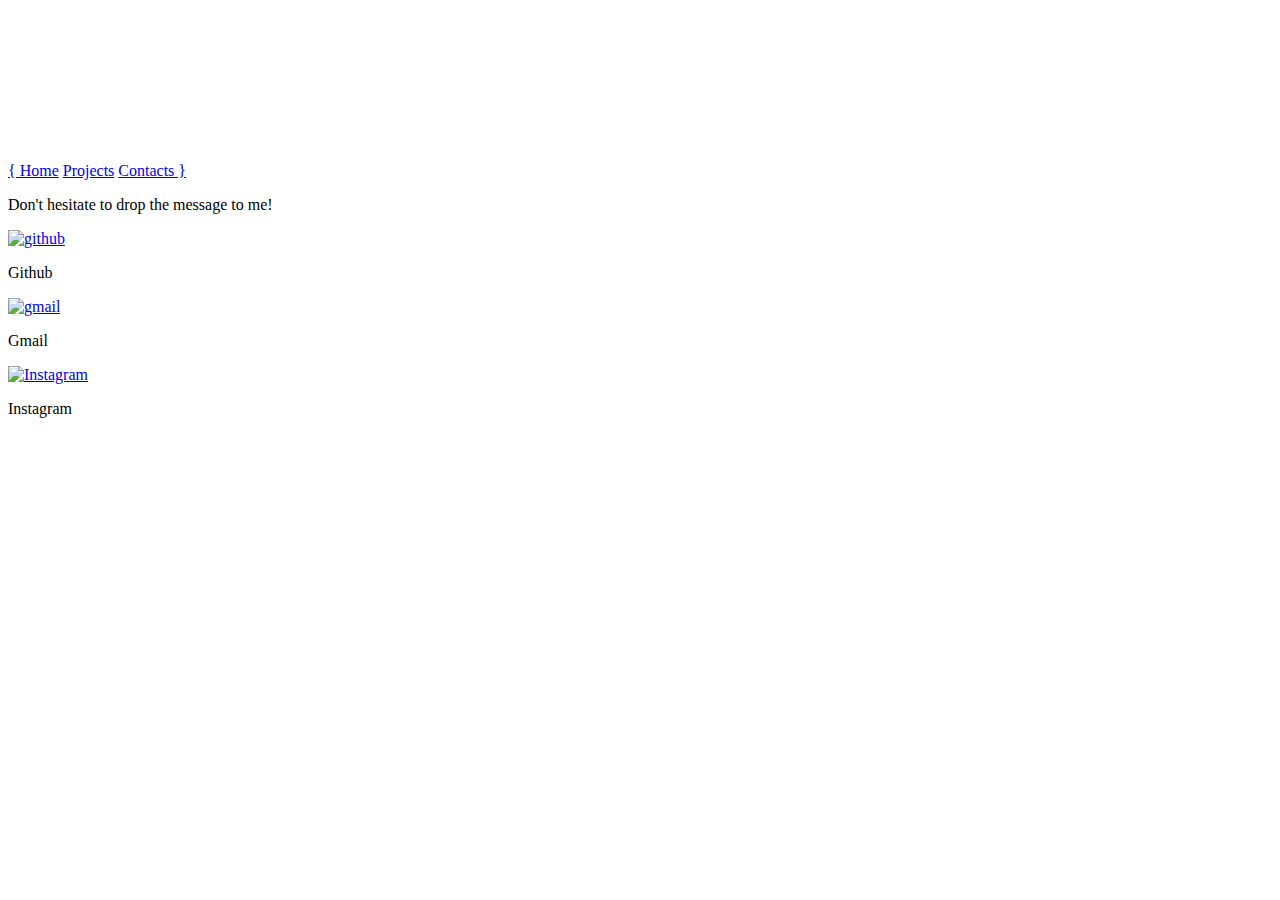
==== contacts.html @ a5096a4c "lastupdatedcommit14102023" ====
<!DOCTYPE html>
<html lang="en">
<head>
    <meta charset="UTF-8">
    <meta name="viewport" content="width=device-width, initial-scale=1.0">
    <link rel="stylesheet" href="cstyles.css">
    <link rel="preconnect" href="https://fonts.googleapis.com">
    <link rel="preconnect" href="https://fonts.gstatic.com" crossorigin>
    <link href="https://fonts.googleapis.com/css2?family=Kanit:wght@100;200;300&display=swap" rel="stylesheet">
    <title>Ivan Medvedev - Contacts</title>
</head>
<header>
    <video playsinline autoplay muted loop poster="mbackground.webp">
        <source src="contacts_background.mp4" type="video/mp4">
        Your browser does not support the video tag.
      </video>
      <nav id="navbar">
        <a href="/Portfolio/index.html" id="home_nav" class="glow-on-hover">{ Home</a>
        <a href="/projects/projects.html" id="projects_nav" class="glow-on-hover">Projects</a>
        <a href="/Contacts/contacts.html" id="contacts_nav" class="glow-on-hover">Contacts }</a>
    </nav>
</header>
<body>
    <div class="message">
        <p>Don't hesitate to drop the message to me!</p>
    </div>
    <div class="social_icons">
        <div class="github">
            <a href="https://github.com/MrGulas"><img src="github-logo.png" alt="github"></a>
            <p>Github</p>
        </div>
        <div class="gmail">
            <a href="mailto:vanya.medvedev66@gmail.com"><img src="gmail-logo.png" alt="gmail"></a>
            <p>Gmail</p>
        </div>
        <div class="instagram">
            <a href="https://www.instagram.com/galaxyinsideyou_"><img src="instagram-logo.png" alt="Instagram"></a>
            <p>Instagram</p>
        </div>
    </div>
</html>
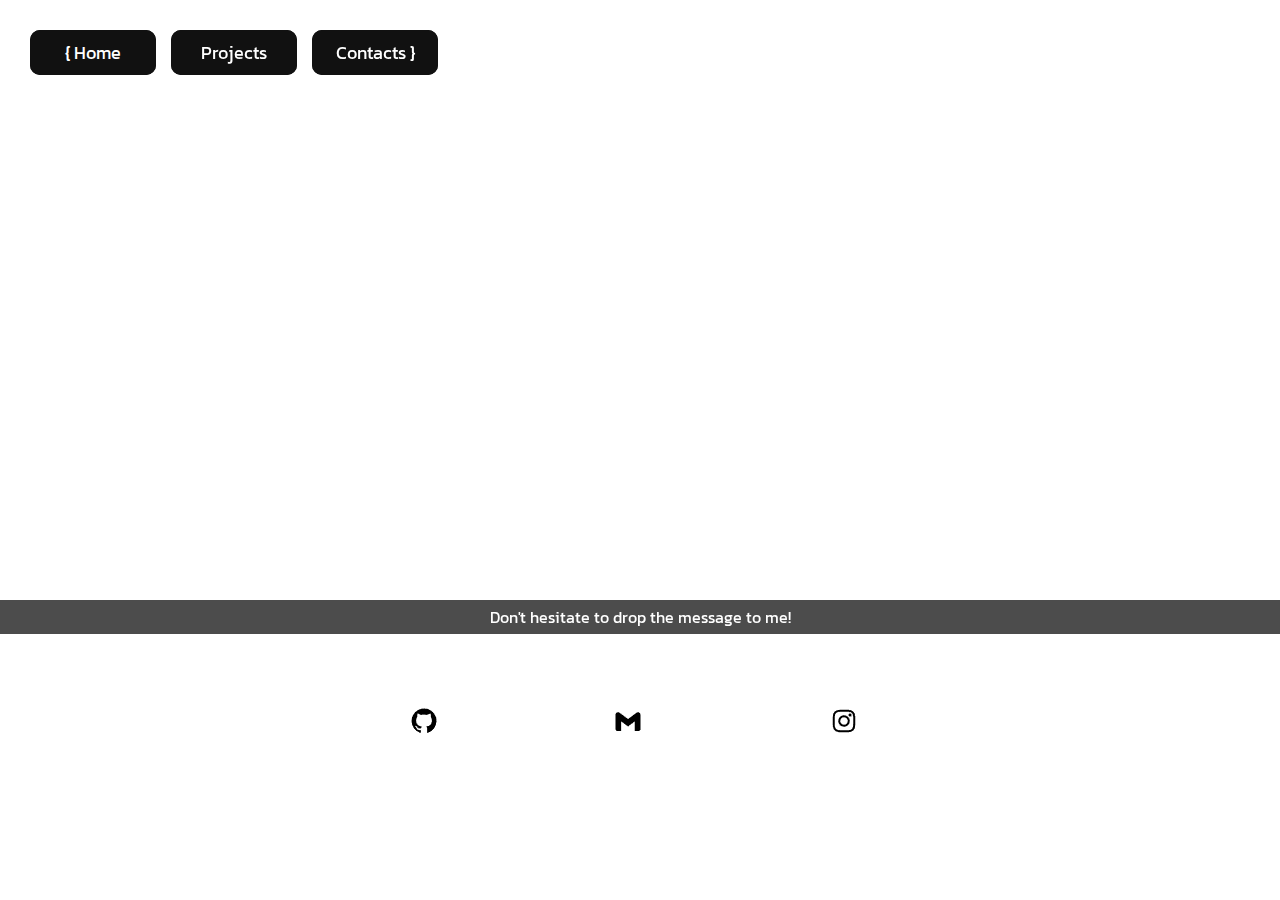
==== commit 026c5deb: "added mobile resp." ====
--- a/contacts.html
+++ b/contacts.html
@@ -3,7 +3,7 @@
 <head>
     <meta charset="UTF-8">
     <meta name="viewport" content="width=device-width, initial-scale=1.0">
-    <link rel="stylesheet" href="cstyles.css">
+    <link rel="stylesheet" href="css/cstyles.css">
     <link rel="preconnect" href="https://fonts.googleapis.com">
     <link rel="preconnect" href="https://fonts.gstatic.com" crossorigin>
     <link href="https://fonts.googleapis.com/css2?family=Kanit:wght@100;200;300&display=swap" rel="stylesheet">
@@ -11,13 +11,13 @@
 </head>
 <header>
     <video playsinline autoplay muted loop poster="mbackground.webp">
-        <source src="contacts_background.mp4" type="video/mp4">
+        <source src="media/contacts_background.mp4" type="video/mp4">
         Your browser does not support the video tag.
       </video>
       <nav id="navbar">
-        <a href="/Portfolio/index.html" id="home_nav" class="glow-on-hover">{ Home</a>
-        <a href="/projects/projects.html" id="projects_nav" class="glow-on-hover">Projects</a>
-        <a href="/Contacts/contacts.html" id="contacts_nav" class="glow-on-hover">Contacts }</a>
+        <a href="index.html" id="home_nav" class="glow-on-hover">{ Home</a>
+        <a href="projects.html" id="projects_nav" class="glow-on-hover">Projects</a>
+        <a href="contacts.html" id="contacts_nav" class="glow-on-hover">Contacts }</a>
     </nav>
 </header>
 <body>
@@ -26,16 +26,24 @@
     </div>
     <div class="social_icons">
         <div class="github">
-            <a href="https://github.com/MrGulas"><img src="github-logo.png" alt="github"></a>
+            <a href="https://github.com/MrGulas"><img src="media/github-logo.png" alt="github"></a>
             <p>Github</p>
         </div>
         <div class="gmail">
-            <a href="mailto:vanya.medvedev66@gmail.com"><img src="gmail-logo.png" alt="gmail"></a>
+            <a href="mailto:vanya.medvedev66@gmail.com"><img src="media/gmail-logo.png" alt="gmail"></a>
             <p>Gmail</p>
         </div>
         <div class="instagram">
-            <a href="https://www.instagram.com/galaxyinsideyou_"><img src="instagram-logo.png" alt="Instagram"></a>
+            <a href="https://www.instagram.com/galaxyinsideyou_"><img src="media/instagram-logo.png" alt="Instagram"></a>
             <p>Instagram</p>
         </div>
     </div>
+    <script>
+        document.getElementById('playButton').addEventListener('click', function() {
+          var video = document.querySelector('video');
+          video.play();
+          this.style.display = 'none'; // Hide the button after playback starts
+        });
+      </script>
+</body>
 </html>--- a/css/cstyles.css
+++ b/css/cstyles.css
@@ -0,0 +1 @@
+*{margin:0px;font-family:"Kanit",sans-serif}#navbar{display:-webkit-box;display:-ms-flexbox;display:flex;-webkit-box-orient:horizontal;-webkit-box-direction:normal;-ms-flex-direction:row;flex-direction:row;position:relative;z-index:2;top:0;left:0;padding:30px}#navbar a{display:-webkit-box;display:-ms-flexbox;display:flex;-webkit-box-pack:center;-ms-flex-pack:center;justify-content:center;-webkit-box-align:center;-ms-flex-align:center;align-items:center;text-decoration:none;color:#fff;font-size:18px;margin-left:15px}#navbar a:first-child{margin-left:0px}video{-o-object-fit:inherit;object-fit:inherit;position:fixed;top:0;left:0;height:100vh;width:100vw}.glow-on-hover{width:14vh;height:5vh;border:none;outline:none;color:#fff;background:#111;cursor:pointer;position:relative;z-index:0;border-radius:10px}.glow-on-hover:before{content:"";background:linear-gradient(45deg, #ff0000, #ff7300, #fffb00, #48ff00, #00ffd5, #002bff, #7a00ff, #ff00c8, #ff0000);position:absolute;top:-2px;left:-2px;background-size:400%;z-index:-1;-webkit-filter:blur(5px);filter:blur(5px);width:calc(100% + 4px);height:calc(100% + 4px);-webkit-animation:glowing 20s linear infinite;animation:glowing 20s linear infinite;opacity:0;-webkit-transition:opacity .3s ease-in-out;transition:opacity .3s ease-in-out;border-radius:10px}.glow-on-hover:active{color:#000}.glow-on-hover:active:after{background:rgba(0,0,0,0)}.glow-on-hover:hover:before{opacity:1}.glow-on-hover:after{z-index:-1;content:"";position:absolute;width:100%;height:100%;background:#111;left:0;top:0;border-radius:10px}@-webkit-keyframes glowing{0%{background-position:0 0}50%{background-position:400% 0}100%{background-position:0 0}}@keyframes glowing{0%{background-position:0 0}50%{background-position:400% 0}100%{background-position:0 0}}.message p{margin-top:55vh;text-align:center;position:relative;color:#fff;background-color:rgba(0,0,0,.7);padding:5px}.social_icons{padding-top:8vh;margin:0 auto;max-width:50%;position:relative;display:-webkit-box;display:-ms-flexbox;display:flex;-ms-flex-pack:distribute;justify-content:space-around;-ms-flex-line-pack:center;align-content:center}.social_icons a{text-decoration:none;color:#fff}.social_icons img{background-color:#fff;border-radius:5px;display:block}.social_icons p{color:#fff}.social_icons .instagram,.social_icons .github,.social_icons .gmail{display:-webkit-box;display:-ms-flexbox;display:flex;-webkit-box-orient:vertical;-webkit-box-direction:normal;-ms-flex-direction:column;flex-direction:column;-webkit-box-pack:center;-ms-flex-pack:center;justify-content:center;-webkit-box-align:center;-ms-flex-align:center;align-items:center}/*# sourceMappingURL=cstyles.css.map */